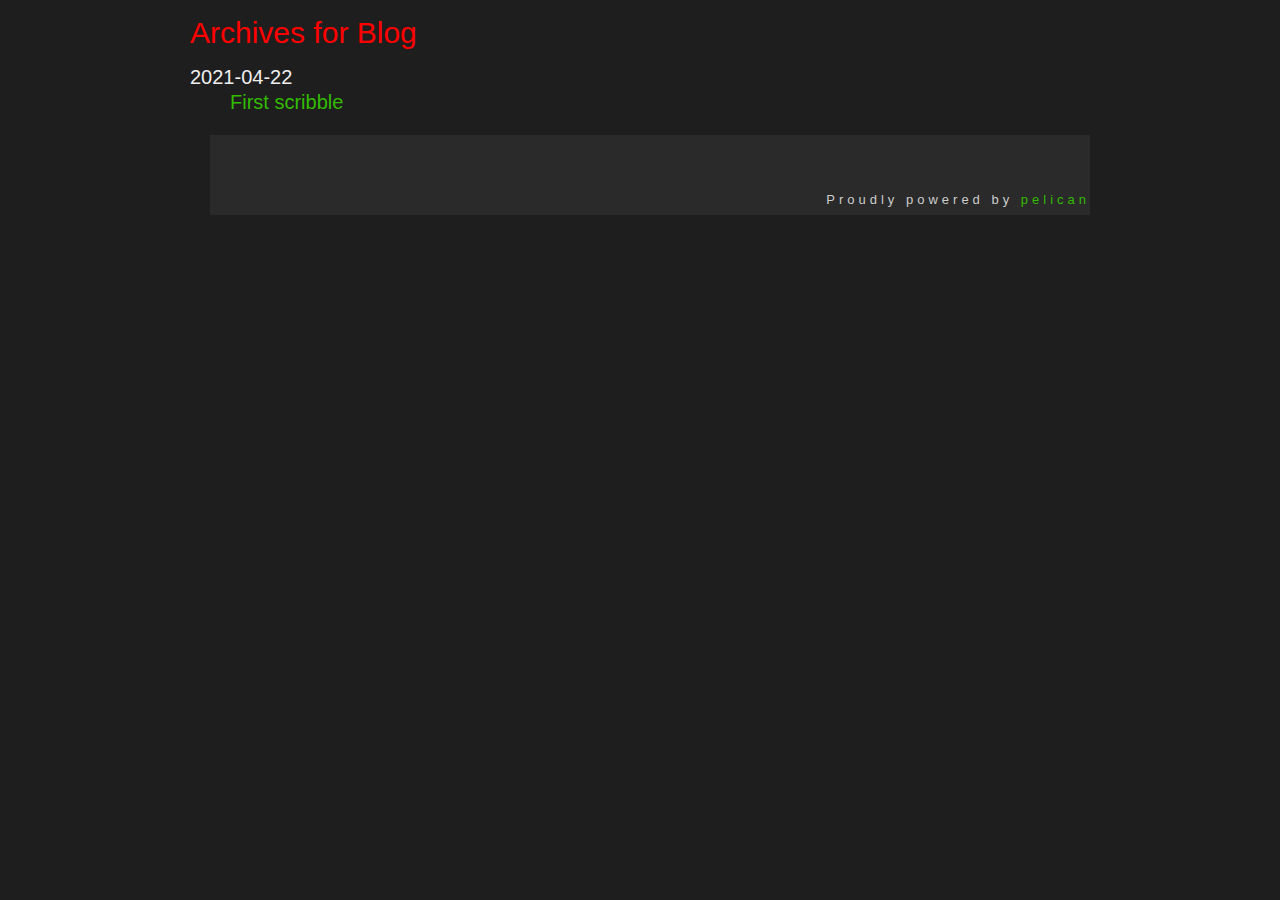
==== docs/archives.html @ 72748a4f "Add first page and its artifacts" ====
<!DOCTYPE html>
<html lang="en">
<head>
        <title>Blog</title>
        <meta charset="utf-8" />
        <link rel="stylesheet" href="./theme/css/main.css" type="text/css" />
        <link href="./" type="application/atom+xml" rel="alternate" title="Blog ATOM Feed" />

        <!--[if IE]>
                <script src="http://html5shiv.googlecode.com/svn/trunk/html5.js"></script><![endif]-->

        <!--[if lte IE 7]>
                <link rel="stylesheet" type="text/css" media="all" href="./css/ie.css"/>
                <script src="./js/IE8.js" type="text/javascript"></script><![endif]-->

        <!--[if lt IE 7]>
                <link rel="stylesheet" type="text/css" media="all" href="./css/ie6.css"/><![endif]-->

</head>

<body>
<section id="content" class="body">
<h1>Archives for Blog</h1>

<dl>
    <dt>2021-04-22</dt>
    <dd><a href='first-scribble.html'>First scribble</a></dd>
</dl>
</section>

        <footer>
            <nav>
                <ul>
                </ul>
            </nav>
                <p id="theme-credit">Proudly powered by <a href="http://docs.notmyidea.org/alexis/pelican/">pelican</a></p>
        </footer>

</body>
</html>
---- docs/theme/css/main.css ----
/*
    Theme Name: mnmlist
    Theme URI: http://mathieu.agopian.info/mnmlist/theme.html
    Description: Theme adapted from http://mnmlist.com/theme/ from Leo Babauta, a very clean minimalist theme, without comments, search, archives or other features.
    Author: Mathieu Agopian
    Autor URI: http://mathieu.agopian.info

    This theme is uncopyrighted, free, and offered as is.

    Update (inverted colors, minor changes) by Tastalian, 2013-03-20.
*/

@import url("pygment.css");

/* line 13, ../../compass/src/main.scss */
body {
  background: #1E1E1E;
  color: #EEE;
  font: 1.25em Helvetica;
  line-height: 1.25em;
  max-width: 45em;
  margin: 0 auto;
}

/* line 28, ../../compass/src/main.scss */
h1 {
  color: #F00;
  font-family: Helvetica, sans-serif;
  font-size: 1.5em;
  font-weight: normal;
  margin-bottom: 0;
}

/* line 34, ../../compass/src/main.scss */
h2 {
  color: #DDD;
  font-family: Helvetica, sans-serif;
  font-size: 1.3em;
}

/* line 38, ../../compass/src/main.scss */
h3 {
  color: #CCC;
  font-family: Helvetica, sans-serif;
  font-size: 1em;
}

/* line 42, ../../compass/src/main.scss */
h4 {
  color: #CCC;
  font-family: Helvetica, sans-serif;
  font-size: 0.9em;
}

/* line 46, ../../compass/src/main.scss */
time, #sitename {
  color: #c0c0c0;
  font-size: 75%;
  font-variant: small-caps;
}

/* line 51, ../../compass/src/main.scss */
img {
  border: none;
}

/* line 55, ../../compass/src/main.scss */
blockquote {
  border-left: 1px solid #A5ABAB;
  margin: 0px;
  padding: 0 12px 0 12px;
}

/* line 61, ../../compass/src/main.scss */
p {
  line-height: 30px;
  margin: 30px auto;
  text-indent: 0px;
}

/* line 65, ../../compass/src/main.scss */
p.caption {
  font-size: 80%;
  margin-top: 0;
}

/* my own link style (Tastalian) */

a {
    color: #3B0;
    text-decoration: none;
}

a:hover {
    background-color: #3B0;
    color: white;
}

a:visited {
    color: #F60;
}

a:visited:hover {
    background-color: #F60;
    color: white;
}

/* line 78, ../../compass/src/main.scss */
ul, ol {
  padding: .5em 0em 1em 3.2em;
}

/* line 80, ../../compass/src/main.scss */
ul li, ol li {
  line-height: 30px;
  padding: 6px 0 0 0;
}

/* line 86, ../../compass/src/main.scss */
strong {
  color: #999;
  font-family: Georgia, "Times New Roman", Times, serif;
  font-weight: bold;
}

/* line 92, ../../compass/src/main.scss */
tt, pre {
  background-color: #2A2A2A;
  font-family: Inconsolata, Monaco, monospace;
  line-height: 1.2em;
}

/* line 98, ../../compass/src/main.scss */
pre {
  font-size: 0.8em;
  overflow: auto;
  padding: 10px;
}

/* line 104, ../../compass/src/main.scss */
header {
  padding-bottom: 20px;
}

/* line 106, ../../compass/src/main.scss */
header a {
  border-bottom: none;
}

/* line 108, ../../compass/src/main.scss */
header a#page-title {
  font-weight: bold;
}

/* line 112, ../../compass/src/main.scss */
#article-list {
  margin-top: 100px;
}

/* line 114, ../../compass/src/main.scss */
#article-list ol li {
  line-height: 1.2em;
  list-style-type: none;
  padding-bottom: 10px;
}

/* line 121, ../../compass/src/main.scss */
footer {
  background: #2A2A2A;
  color: #CCC;
  font-family: helvetica, sans-serif;
  font-size: 13px;
  letter-spacing: 4px;
  margin-left: 20px;
}

/* line 132, ../../compass/src/main.scss */
footer li {
  display: inline;
}

/* line 135, ../../compass/src/main.scss */
footer p {
  text-align: right;
}
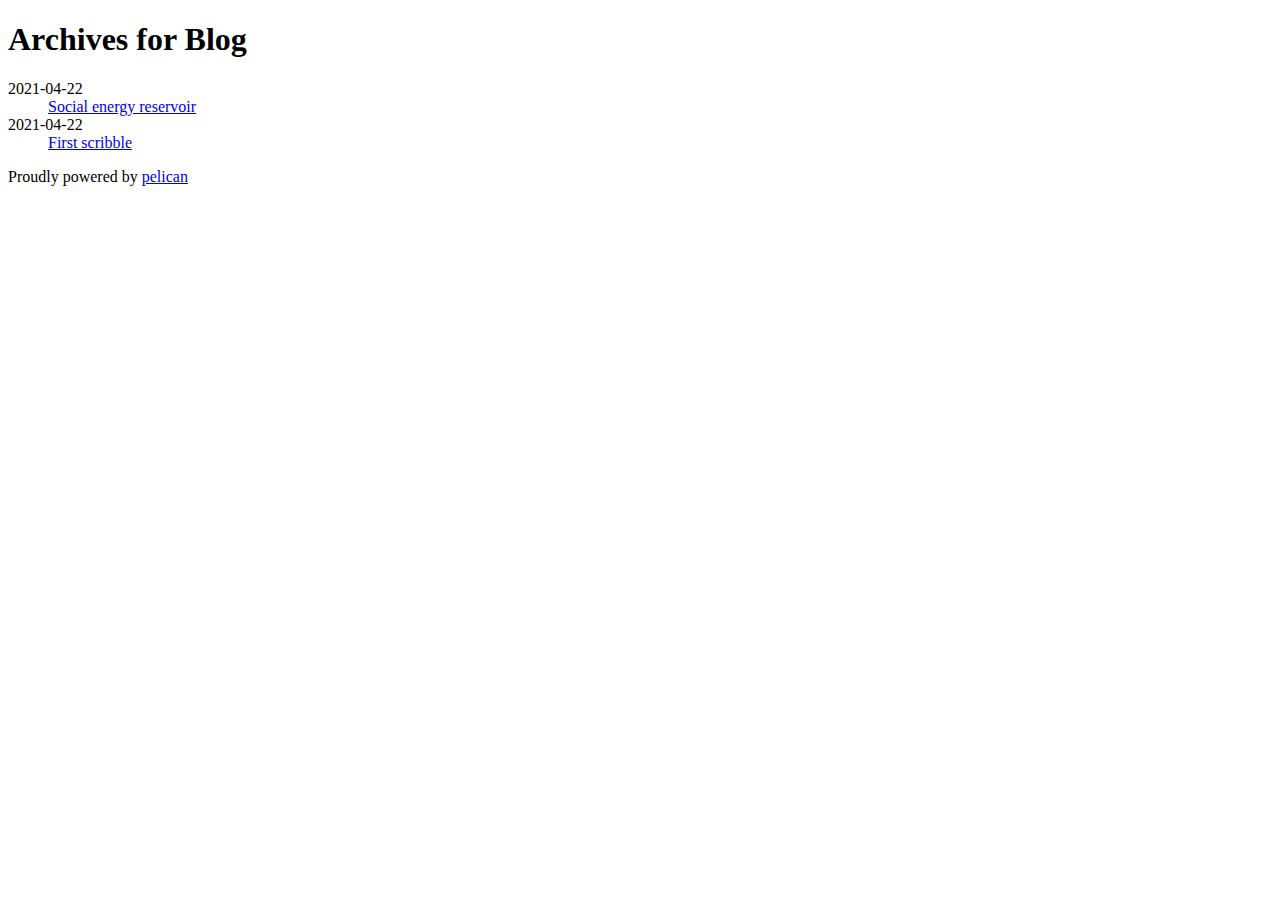
==== commit 5f026999: "Add post. Correct link URL" ====
--- a/docs/archives.html
+++ b/docs/archives.html
@@ -3,18 +3,18 @@
 <head>
         <title>Blog</title>
         <meta charset="utf-8" />
-        <link rel="stylesheet" href="./theme/css/main.css" type="text/css" />
-        <link href="./" type="application/atom+xml" rel="alternate" title="Blog ATOM Feed" />
+        <link rel="stylesheet" href="https://perplexedfingers.github.io/theme/css/main.css" type="text/css" />
+        <link href="https://perplexedfingers.github.io/" type="application/atom+xml" rel="alternate" title="Blog ATOM Feed" />
 
         <!--[if IE]>
                 <script src="http://html5shiv.googlecode.com/svn/trunk/html5.js"></script><![endif]-->
 
         <!--[if lte IE 7]>
-                <link rel="stylesheet" type="text/css" media="all" href="./css/ie.css"/>
-                <script src="./js/IE8.js" type="text/javascript"></script><![endif]-->
+                <link rel="stylesheet" type="text/css" media="all" href="https://perplexedfingers.github.io/css/ie.css"/>
+                <script src="https://perplexedfingers.github.io/js/IE8.js" type="text/javascript"></script><![endif]-->
 
         <!--[if lt IE 7]>
-                <link rel="stylesheet" type="text/css" media="all" href="./css/ie6.css"/><![endif]-->
+                <link rel="stylesheet" type="text/css" media="all" href="https://perplexedfingers.github.io/css/ie6.css"/><![endif]-->
 
 </head>
 
@@ -23,6 +23,8 @@
 <h1>Archives for Blog</h1>
 
 <dl>
+    <dt>2021-04-22</dt>
+    <dd><a href='social-energy-reservoir.html'>Social energy reservoir</a></dd>
     <dt>2021-04-22</dt>
     <dd><a href='first-scribble.html'>First scribble</a></dd>
 </dl>
